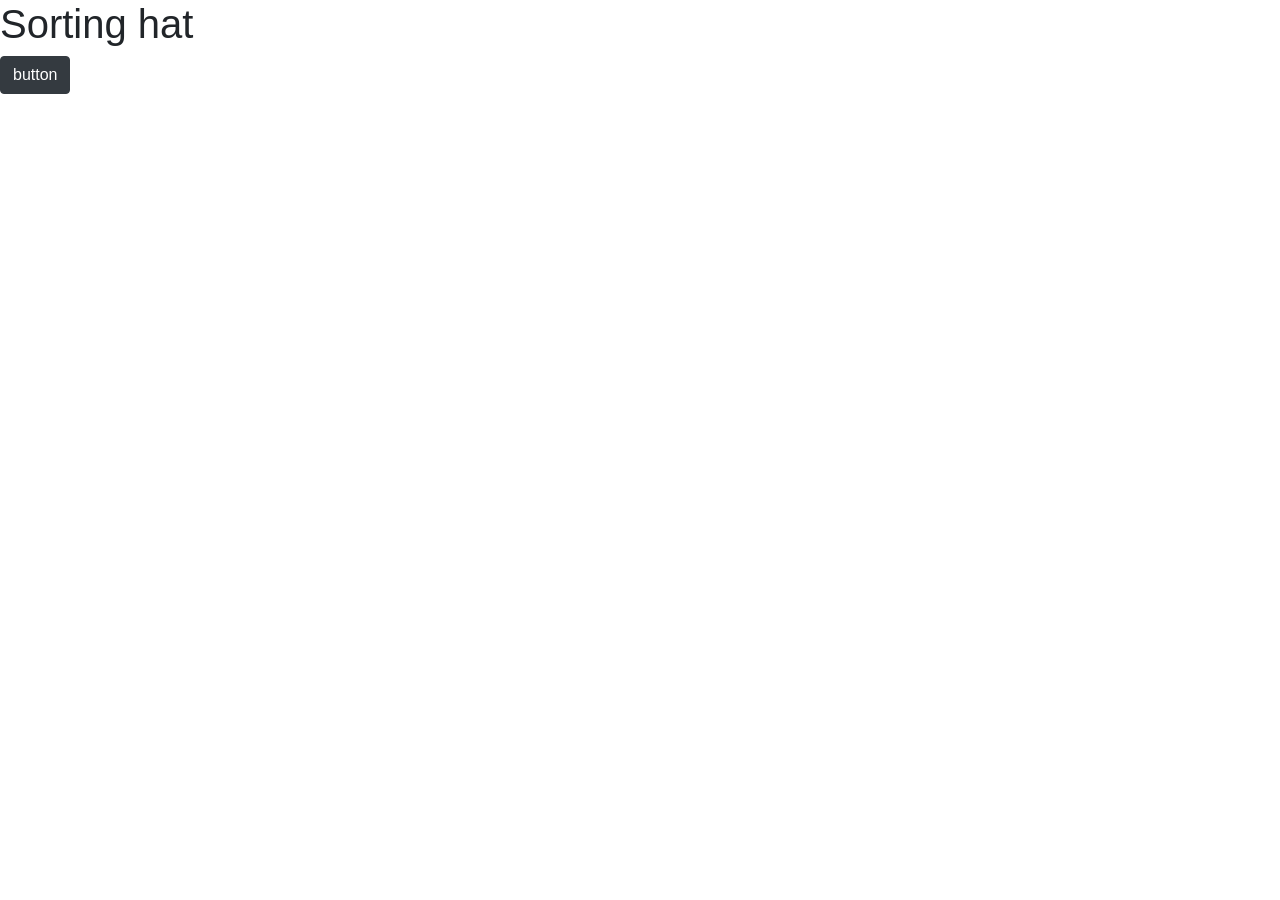
==== index.html @ b81b6401 "added the setup files including bootstrap" ====
<!DOCTYPE html>
<html lang="en">
<head>
    <meta charset="UTF-8">
    <meta name="viewport" content="width=device-width, initial-scale=1.0">
    <meta http-equiv="X-UA-Compatible" content="ie=edge">
    <title>Sorting Hat</title>
    <link rel="stylesheet" href="https://stackpath.bootstrapcdn.com/bootstrap/4.4.1/css/bootstrap.min.css" integrity="sha384-Vkoo8x4CGsO3+Hhxv8T/Q5PaXtkKtu6ug5TOeNV6gBiFeWPGFN9MuhOf23Q9Ifjh" crossorigin="anonymous">
    <link rel="stylesheet" href="./main.css">
</head>
<body>
    <h1>Sorting hat</h1>
    <button class="btn btn-dark">button</button>
    <script src="./main.js"></script>
</body>
</html>
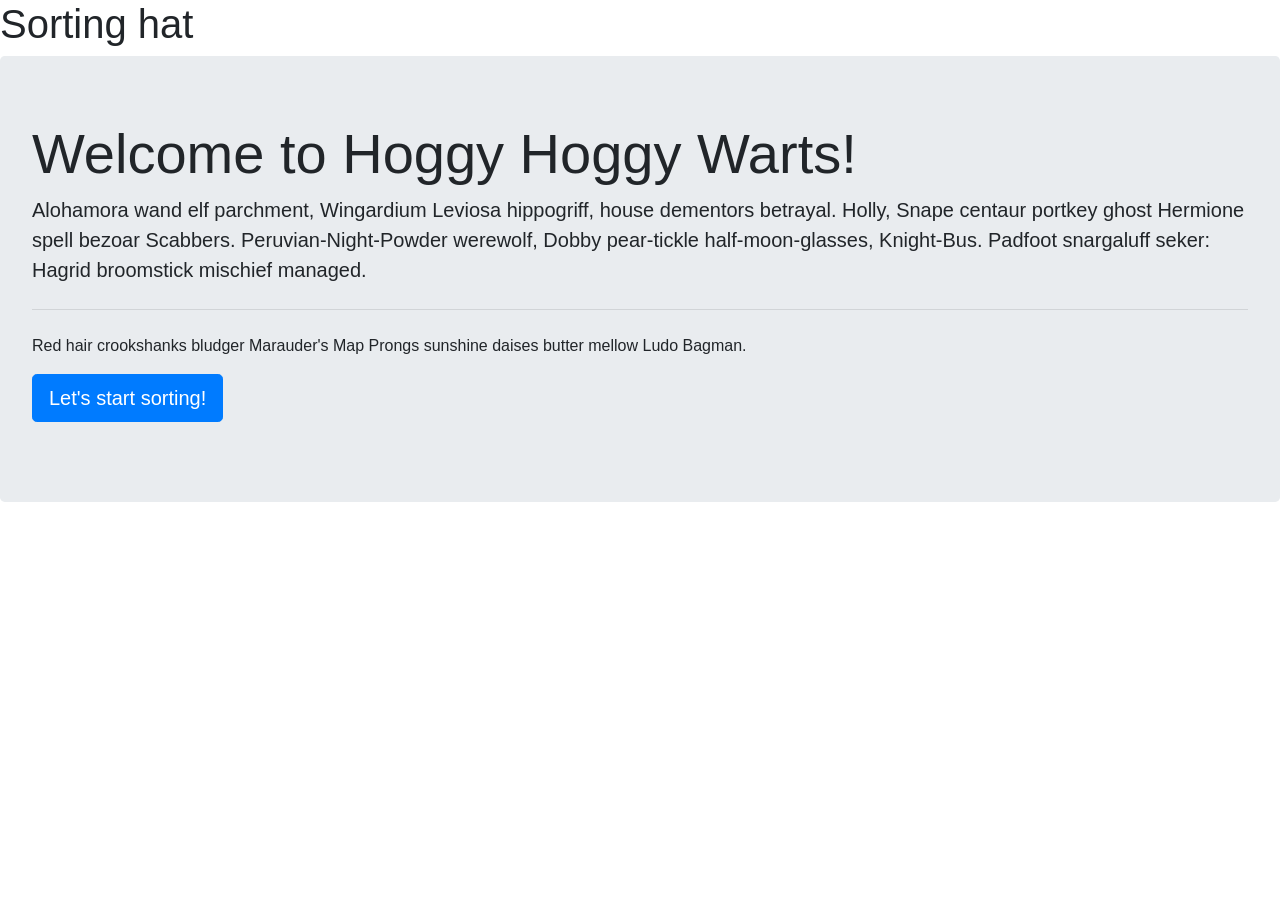
==== commit 4daf435f: "added jumbotron and form" ====
--- a/index.html
+++ b/index.html
@@ -10,7 +10,28 @@
 </head>
 <body>
     <h1>Sorting hat</h1>
-    <button class="btn btn-dark">button</button>
+    <div class="jumbotron">
+        <h1 class="display-4">Welcome to Hoggy Hoggy Warts!</h1>
+        <p class="lead">Alohamora wand elf parchment, Wingardium Leviosa hippogriff, house dementors betrayal. Holly, Snape centaur portkey ghost Hermione spell bezoar Scabbers. Peruvian-Night-Powder werewolf, Dobby pear-tickle half-moon-glasses, Knight-Bus. Padfoot snargaluff seker: Hagrid broomstick mischief managed.</p>
+        <hr class="my-4">
+        <p>Red hair crookshanks bludger Marauder's Map Prongs sunshine daises butter mellow Ludo Bagman.</p>
+        <p class="lead">
+          <a id="start" class="btn btn-primary btn-lg" href="#" role="button">Let's start sorting!</a>
+        </p>
+      </div>
+
+      <form class="invisible">
+        <div class="row">
+          <div class="col-4">
+            <input type="text" class="form-control" placeholder="First name">
+          </div>
+          <div class="row">
+            <button class="btn btn-dark">Sort!</button>
+          </div>
+        </div>
+      </form>
+
+      <div id="sorting-hat"></div>
     <script src="./main.js"></script>
 </body>
 </html>
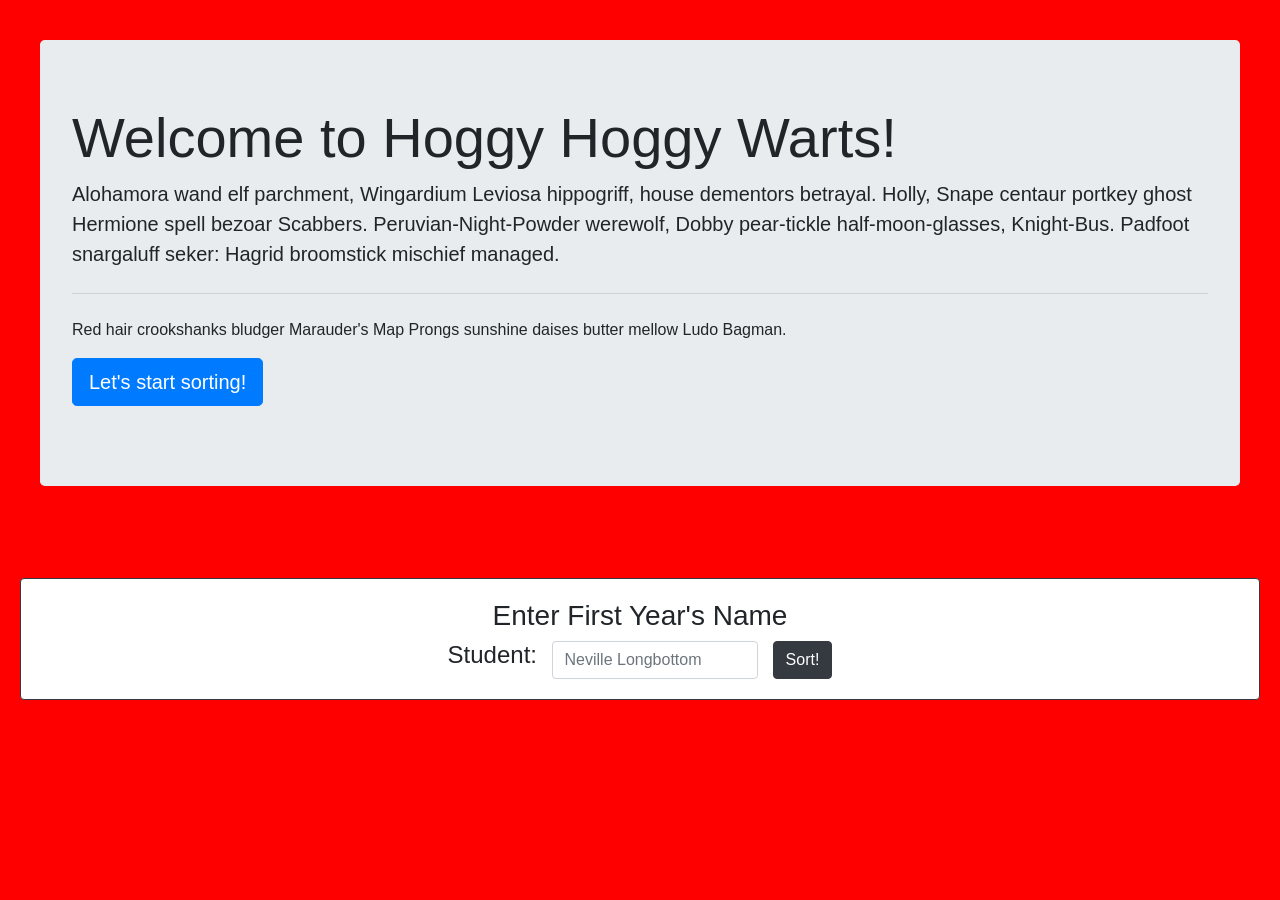
==== commit c86f65c2: "fixed made form look good" ====
--- a/index.html
+++ b/index.html
@@ -9,29 +9,36 @@
     <link rel="stylesheet" href="./main.css">
 </head>
 <body>
-    <h1>Sorting hat</h1>
-    <div class="jumbotron">
-        <h1 class="display-4">Welcome to Hoggy Hoggy Warts!</h1>
-        <p class="lead">Alohamora wand elf parchment, Wingardium Leviosa hippogriff, house dementors betrayal. Holly, Snape centaur portkey ghost Hermione spell bezoar Scabbers. Peruvian-Night-Powder werewolf, Dobby pear-tickle half-moon-glasses, Knight-Bus. Padfoot snargaluff seker: Hagrid broomstick mischief managed.</p>
-        <hr class="my-4">
-        <p>Red hair crookshanks bludger Marauder's Map Prongs sunshine daises butter mellow Ludo Bagman.</p>
-        <p class="lead">
-          <a id="start" class="btn btn-primary btn-lg" href="#" role="button">Let's start sorting!</a>
-        </p>
-      </div>
-
-      <form class="invisible">
-        <div class="row">
-          <div class="col-4">
-            <input type="text" class="form-control" placeholder="First name">
+    <div id="jumbotron" class="d-flex justify-content-center">
+        <div class="jumbotron">
+            <h1 class="display-4">Welcome to Hoggy Hoggy Warts!</h1>
+            <p class="lead">Alohamora wand elf parchment, Wingardium Leviosa hippogriff, house dementors betrayal. Holly, Snape centaur portkey ghost Hermione spell bezoar Scabbers. Peruvian-Night-Powder werewolf, Dobby pear-tickle half-moon-glasses, Knight-Bus. Padfoot snargaluff seker: Hagrid broomstick mischief managed.</p>
+            <hr class="my-4">
+            <p>Red hair crookshanks bludger Marauder's Map Prongs sunshine daises butter mellow Ludo Bagman.</p>
+            <p class="lead">
+            <a id="start" class="btn btn-primary btn-lg" href="#" role="button">Let's start sorting!</a>
+            </p>
+        </div>
+    </div>
+    <div class="border border-dark rounded form d-flex justify-content-center flex-wrap">
+      <form class="">
+          <div class="col">
+            <h3>Enter First Year's Name</h3>
+          </div>
+        <div class="row justify-content-between">
+            <div class="row">
+                <h4>Student:</h4>
+            </div>
+          <div class="col-8">
+            <input type="text" class="form-control" placeholder="Neville Longbottom">
           </div>
           <div class="row">
-            <button class="btn btn-dark">Sort!</button>
+            <button id="sort" class="btn btn-dark">Sort!</button>
           </div>
         </div>
       </form>
-
-      <div id="sorting-hat"></div>
+    </div>
+      <div id="sorting-hat" class="d-flex wrap"></div>
     <script src="./main.js"></script>
 </body>
 </html>
--- a/main.css
+++ b/main.css
@@ -0,0 +1,13 @@
+body {
+    background-color: red;
+}
+
+#jumbotron {
+    padding: 40px;
+}
+
+.form {
+    padding: 20px;
+    margin: 20px;
+    background-color: white;
+}
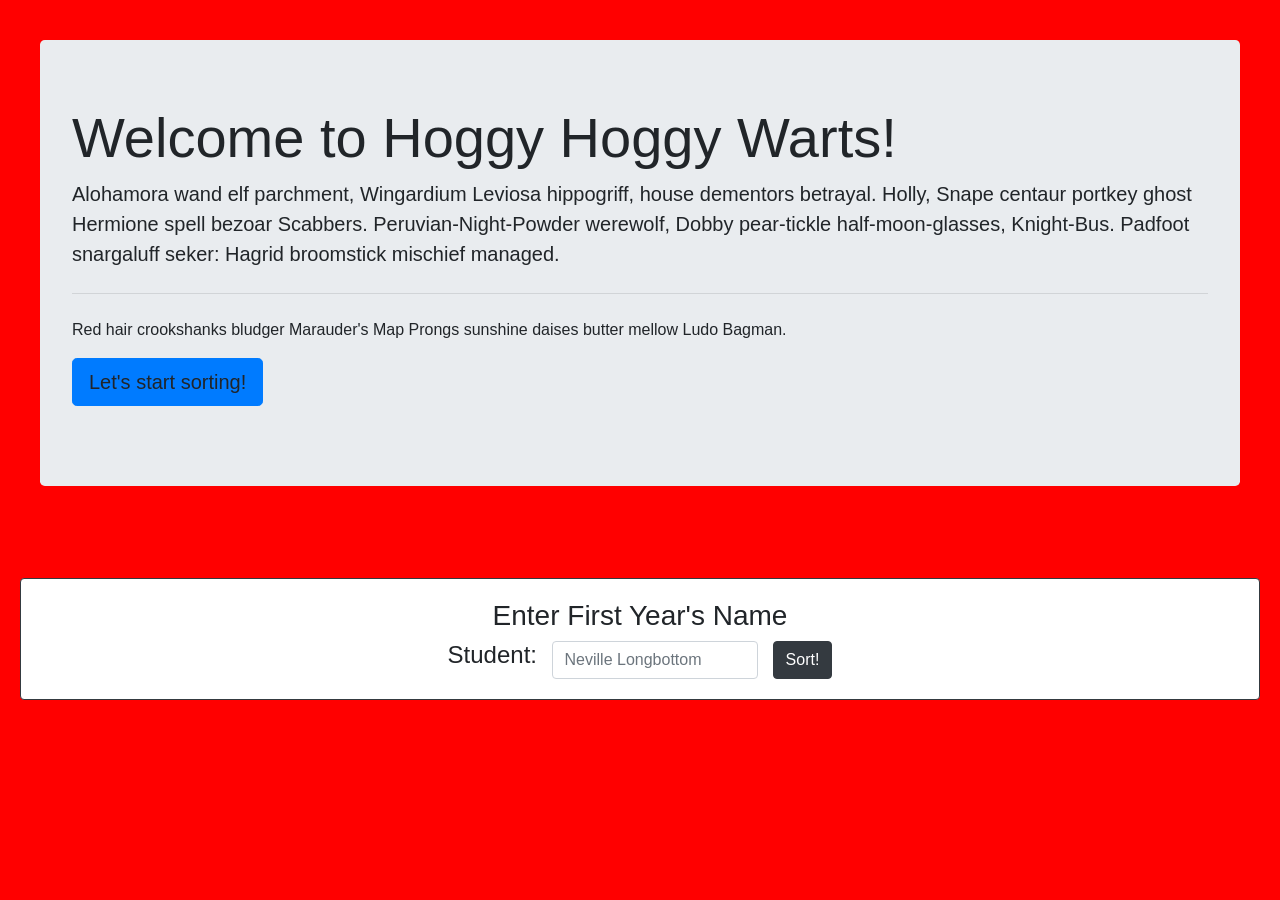
==== commit b1698f4d: "got the addNameToArray function working" ====
--- a/index.html
+++ b/index.html
@@ -16,7 +16,7 @@
             <hr class="my-4">
             <p>Red hair crookshanks bludger Marauder's Map Prongs sunshine daises butter mellow Ludo Bagman.</p>
             <p class="lead">
-            <a id="start" class="btn btn-primary btn-lg" href="#" role="button">Let's start sorting!</a>
+            <a id="start" class="btn btn-primary btn-lg" role="button">Let's start sorting!</a>
             </p>
         </div>
     </div>
@@ -30,15 +30,16 @@
                 <h4>Student:</h4>
             </div>
           <div class="col-8">
-            <input type="text" class="form-control" placeholder="Neville Longbottom">
+            <input id="user-input" type="text" class="form-control" placeholder="Neville Longbottom">
           </div>
           <div class="row">
-            <button id="sort" class="btn btn-dark">Sort!</button>
+            <a id="addName" class="btn btn-dark btn-md" role="button">Sort!</a>
           </div>
         </div>
       </form>
     </div>
-      <div id="sorting-hat" class="d-flex wrap"></div>
+
+      <div id="sorting-hat" class="d-flex flex-wrap"></div>
     <script src="./main.js"></script>
 </body>
 </html>
--- a/main.css
+++ b/main.css
@@ -10,4 +10,8 @@
     padding: 20px;
     margin: 20px;
     background-color: white;
+}
+
+a.btn-dark {
+    color: white;
 }
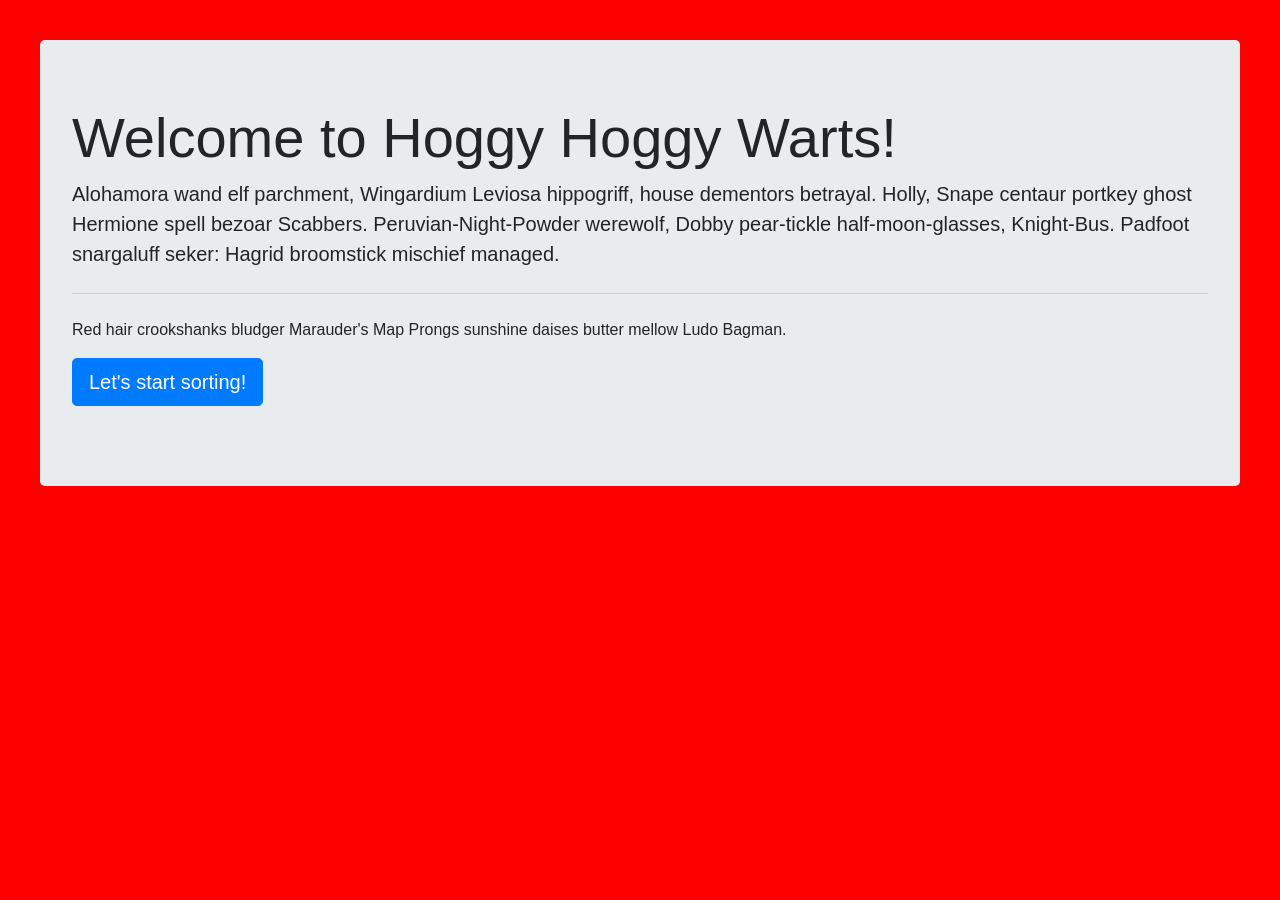
==== commit 6e9d2de3: "made my form collapse in index and made the function remove the right student" ====
--- a/index.html
+++ b/index.html
@@ -16,30 +16,36 @@
             <hr class="my-4">
             <p>Red hair crookshanks bludger Marauder's Map Prongs sunshine daises butter mellow Ludo Bagman.</p>
             <p class="lead">
-            <a id="start" class="btn btn-primary btn-lg" role="button">Let's start sorting!</a>
+            <a id="start" class="btn btn-primary btn-lg" role="button" data-toggle="collapse" href="#collapseExample" role="button" aria-expanded="false" aria-controls="collapseExample">Let's start sorting!</a>
             </p>
         </div>
     </div>
-    <div class="border border-dark rounded form d-flex justify-content-center flex-wrap">
-      <form class="">
-          <div class="col">
-            <h3>Enter First Year's Name</h3>
+    <div class="collapse" id="collapseExample">
+      <div class="card card-body">
+      <div class="border border-dark rounded form d-flex justify-content-center flex-wrap">
+        <form class="">
+            <div class="col">
+              <h3>Enter First Year's Name</h3>
+            </div>
+          <div class="row justify-content-between">
+              <div class="row">
+                  <h4>Student:</h4>
+              </div>
+            <div class="col-8">
+              <input id="user-input" type="text" class="form-control" placeholder="Neville Longbottom">
+            </div>
+            <div class="row">
+              <a id="addName" class="btn btn-dark btn-md" role="button">Sort!</a>
+            </div>
           </div>
-        <div class="row justify-content-between">
-            <div class="row">
-                <h4>Student:</h4>
-            </div>
-          <div class="col-8">
-            <input id="user-input" type="text" class="form-control" placeholder="Neville Longbottom">
-          </div>
-          <div class="row">
-            <a id="addName" class="btn btn-dark btn-md" role="button">Sort!</a>
-          </div>
-        </div>
-      </form>
+        </form>
+      </div>
     </div>
-
+  </div>
       <div id="sorting-hat" class="d-flex flex-wrap"></div>
+      <script src="https://code.jquery.com/jquery-3.4.1.slim.min.js" integrity="sha384-J6qa4849blE2+poT4WnyKhv5vZF5SrPo0iEjwBvKU7imGFAV0wwj1yYfoRSJoZ+n" crossorigin="anonymous"></script>
+<script src="https://cdn.jsdelivr.net/npm/popper.js@1.16.0/dist/umd/popper.min.js" integrity="sha384-Q6E9RHvbIyZFJoft+2mJbHaEWldlvI9IOYy5n3zV9zzTtmI3UksdQRVvoxMfooAo" crossorigin="anonymous"></script>
+<script src="https://stackpath.bootstrapcdn.com/bootstrap/4.4.1/js/bootstrap.min.js" integrity="sha384-wfSDF2E50Y2D1uUdj0O3uMBJnjuUD4Ih7YwaYd1iqfktj0Uod8GCExl3Og8ifwB6" crossorigin="anonymous"></script>
     <script src="./main.js"></script>
 </body>
 </html>
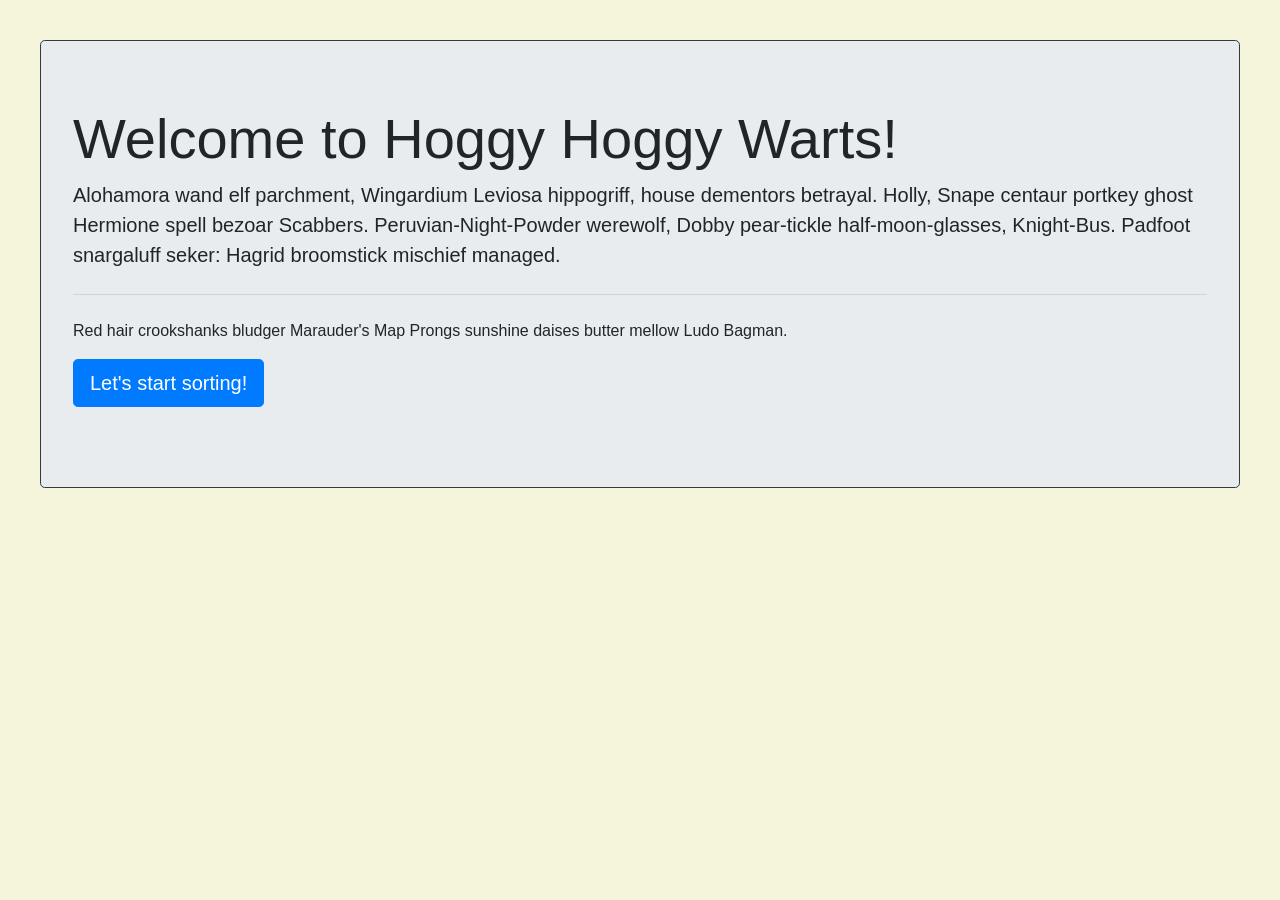
==== commit 275bb6a7: "fixed up a little bit of the function" ====
--- a/index.html
+++ b/index.html
@@ -10,7 +10,7 @@
 </head>
 <body>
     <div id="jumbotron" class="d-flex justify-content-center">
-        <div class="jumbotron">
+        <div class="jumbotron border border-dark">
             <h1 class="display-4">Welcome to Hoggy Hoggy Warts!</h1>
             <p class="lead">Alohamora wand elf parchment, Wingardium Leviosa hippogriff, house dementors betrayal. Holly, Snape centaur portkey ghost Hermione spell bezoar Scabbers. Peruvian-Night-Powder werewolf, Dobby pear-tickle half-moon-glasses, Knight-Bus. Padfoot snargaluff seker: Hagrid broomstick mischief managed.</p>
             <hr class="my-4">
@@ -20,32 +20,32 @@
             </p>
         </div>
     </div>
-    <div class="collapse" id="collapseExample">
-      <div class="card card-body">
-      <div class="border border-dark rounded form d-flex justify-content-center flex-wrap">
-        <form class="">
-            <div class="col">
-              <h3>Enter First Year's Name</h3>
+  <div class="collapse" id="collapseExample">
+      <div class="card card-body bg-transparent border-0">
+        <div class="border border-dark rounded form d-flex justify-content-center flex-wrap">
+          <form class="">
+              <div class="col">
+                <h3>Enter First Year's Name</h3>
+              </div>
+            <div class="row justify-content-between">
+                <div class="row">
+                  <h4>Student:</h4>
+                </div>
+              <div class="col-8">
+                <input id="user-input" type="text" class="form-control" placeholder="Neville Longbottom">
+              </div>
+              <div class="row">
+                <a id="addName" class="btn btn-dark btn-md" role="button">Sort!</a>
+              </div>
             </div>
-          <div class="row justify-content-between">
-              <div class="row">
-                  <h4>Student:</h4>
-              </div>
-            <div class="col-8">
-              <input id="user-input" type="text" class="form-control" placeholder="Neville Longbottom">
-            </div>
-            <div class="row">
-              <a id="addName" class="btn btn-dark btn-md" role="button">Sort!</a>
-            </div>
-          </div>
-        </form>
-      </div>
+          </form>
+        </div>
+      <div id="sorting-hat" class="d-flex flex-wrap justify-content-center m-5"></div>
     </div>
   </div>
-      <div id="sorting-hat" class="d-flex flex-wrap"></div>
-      <script src="https://code.jquery.com/jquery-3.4.1.slim.min.js" integrity="sha384-J6qa4849blE2+poT4WnyKhv5vZF5SrPo0iEjwBvKU7imGFAV0wwj1yYfoRSJoZ+n" crossorigin="anonymous"></script>
+<script src="https://code.jquery.com/jquery-3.4.1.slim.min.js" integrity="sha384-J6qa4849blE2+poT4WnyKhv5vZF5SrPo0iEjwBvKU7imGFAV0wwj1yYfoRSJoZ+n" crossorigin="anonymous"></script>
 <script src="https://cdn.jsdelivr.net/npm/popper.js@1.16.0/dist/umd/popper.min.js" integrity="sha384-Q6E9RHvbIyZFJoft+2mJbHaEWldlvI9IOYy5n3zV9zzTtmI3UksdQRVvoxMfooAo" crossorigin="anonymous"></script>
 <script src="https://stackpath.bootstrapcdn.com/bootstrap/4.4.1/js/bootstrap.min.js" integrity="sha384-wfSDF2E50Y2D1uUdj0O3uMBJnjuUD4Ih7YwaYd1iqfktj0Uod8GCExl3Og8ifwB6" crossorigin="anonymous"></script>
-    <script src="./main.js"></script>
+<script src="./main.js"></script>
 </body>
 </html>
--- a/main.css
+++ b/main.css
@@ -1,5 +1,5 @@
 body {
-    background-color: red;
+    background-color: beige;
 }
 
 #jumbotron {
@@ -14,4 +14,24 @@
 
 a.btn-dark {
     color: white;
+}
+
+.Ravenclaw {
+    background-color: brown;
+    color: rgb(34, 34, 153);
+}
+
+.Hufflepuff {
+    background-color: yellow;
+    color: black;
+}
+
+.Slytherin {
+    background-color: green;
+    color: grey;
+}
+
+.Gryffindor {
+    background-color: red;
+    color: rgb(230, 230, 88);
 }
